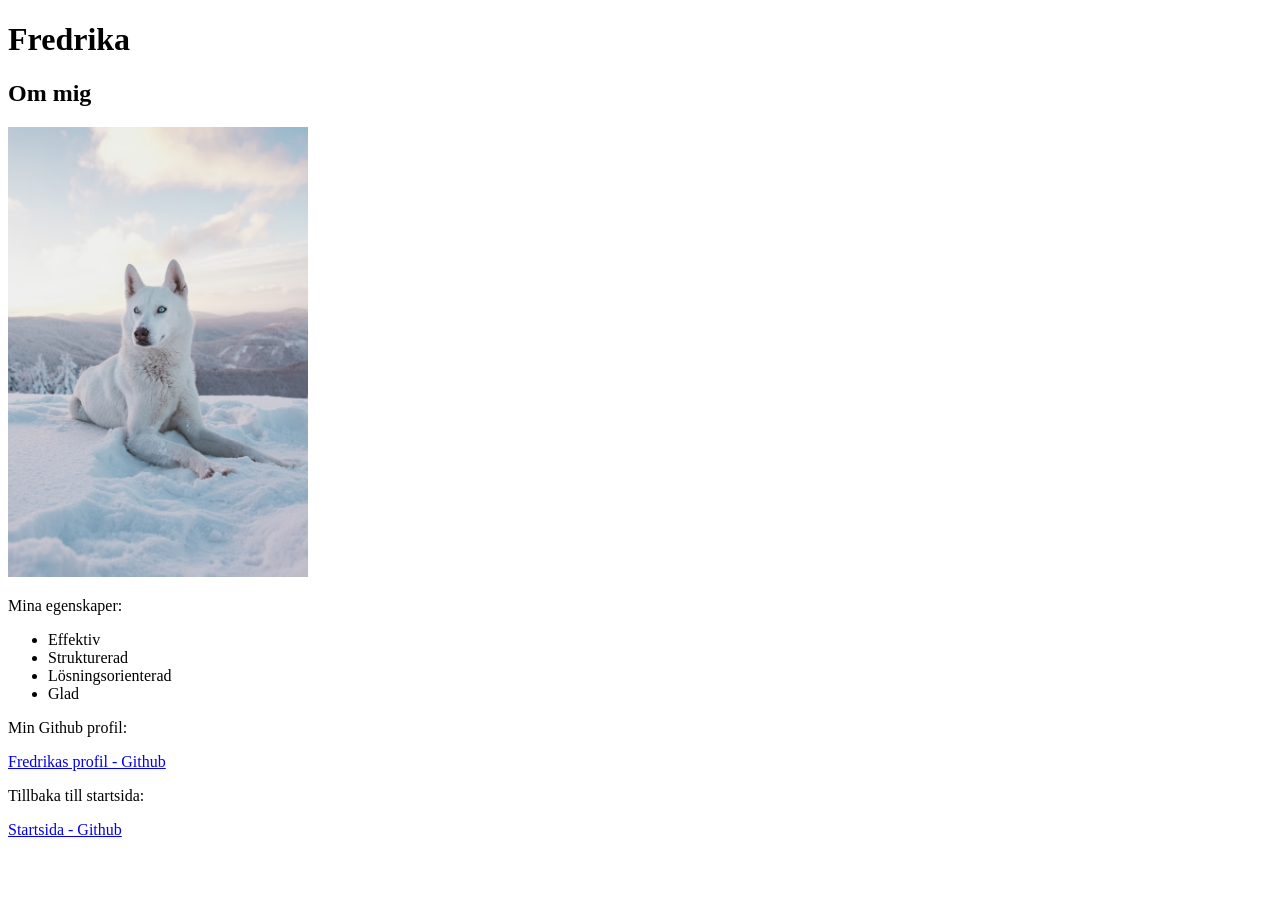
==== Fredrika_Claesson.html @ 43a6cdb8 "Klar" ====
<!DOCTYPE html>
<html lang="sv">
<head>
    <meta charset="UTF-8">
    <meta name="viewport" content="width=device-width, initial-scale=1.0">
    <title>Document</title>
    <link rel="stylesheet" href="Fredrika_Claesson.css">
</head>
<body>
    <header>
        <h1>Fredrika</h1> <!-- Huvudrubrik -->
    </header>
    <main>
        <section>
            <h2>Om mig</h2>
            <img src="hund.jpg" alt="En bild på en vit hund">
            <p>Mina egenskaper:</p>
            <ul>
                <li>Effektiv</li>
                <li>Strukturerad</li>
                <li>Lösningsorienterad</li>
                <li>Glad</li>
            </ul>
        </section>
        <nav><p>Min Github profil:</p>
        <a href="https://github.com/FredrikaClaesson">Fredrikas profil - Github</a>
        <p>Tillbaka till startsida:</p>
        <a href="https://github.com/FredrikaClaesson/Hackaton-/branches">Startsida - Github</a>
        </nav>
        

    </main>
</body>
</html>
---- Fredrika_Claesson.css ----
img{width: 300px;}
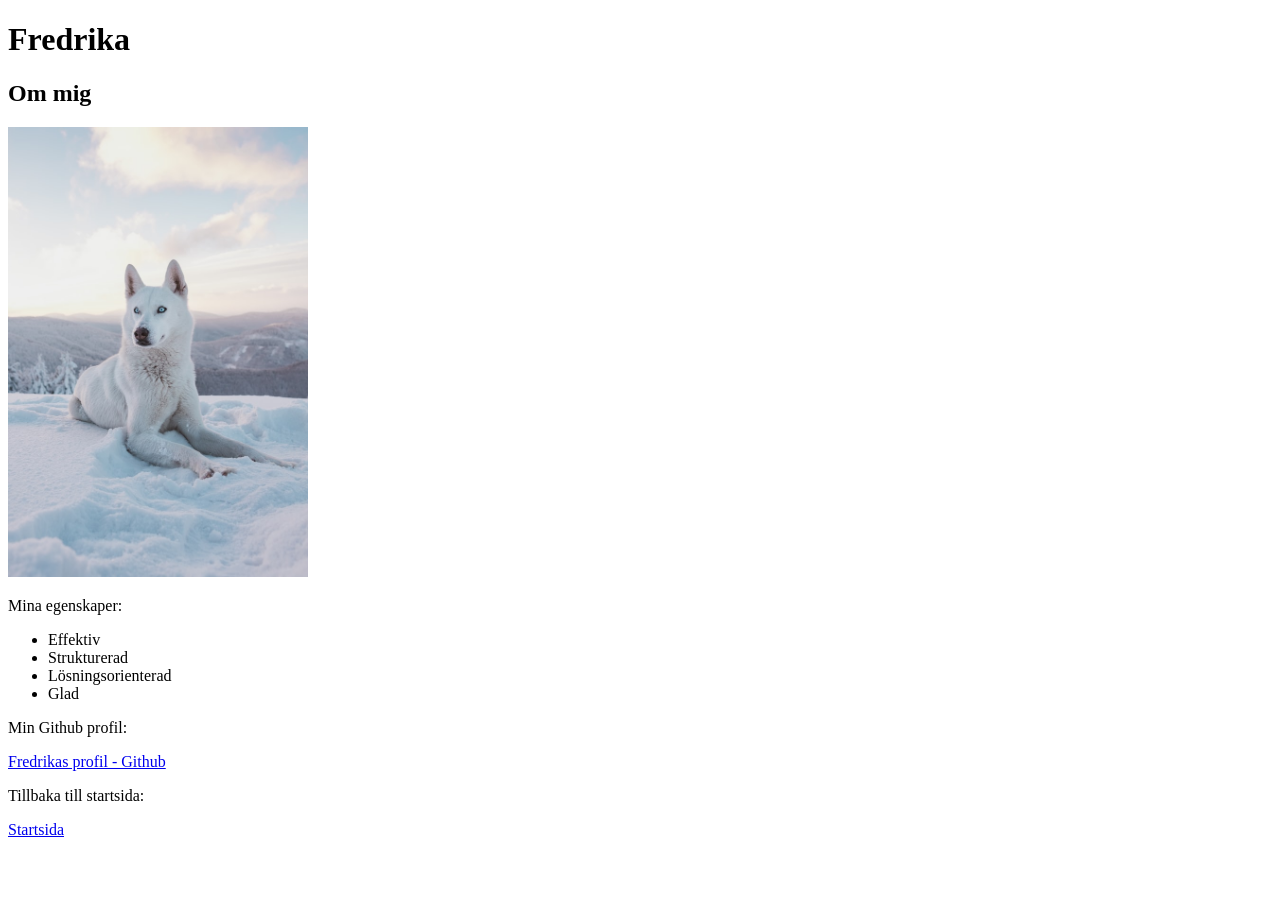
==== commit 1ae970ad: "Index" ====
--- a/Fredrika_Claesson.html
+++ b/Fredrika_Claesson.html
@@ -25,7 +25,7 @@
         <nav><p>Min Github profil:</p>
         <a href="https://github.com/FredrikaClaesson">Fredrikas profil - Github</a>
         <p>Tillbaka till startsida:</p>
-        <a href="https://github.com/FredrikaClaesson/Hackaton-/branches">Startsida - Github</a>
+        <a href="index.html">Startsida</a>
         </nav>
         
 
